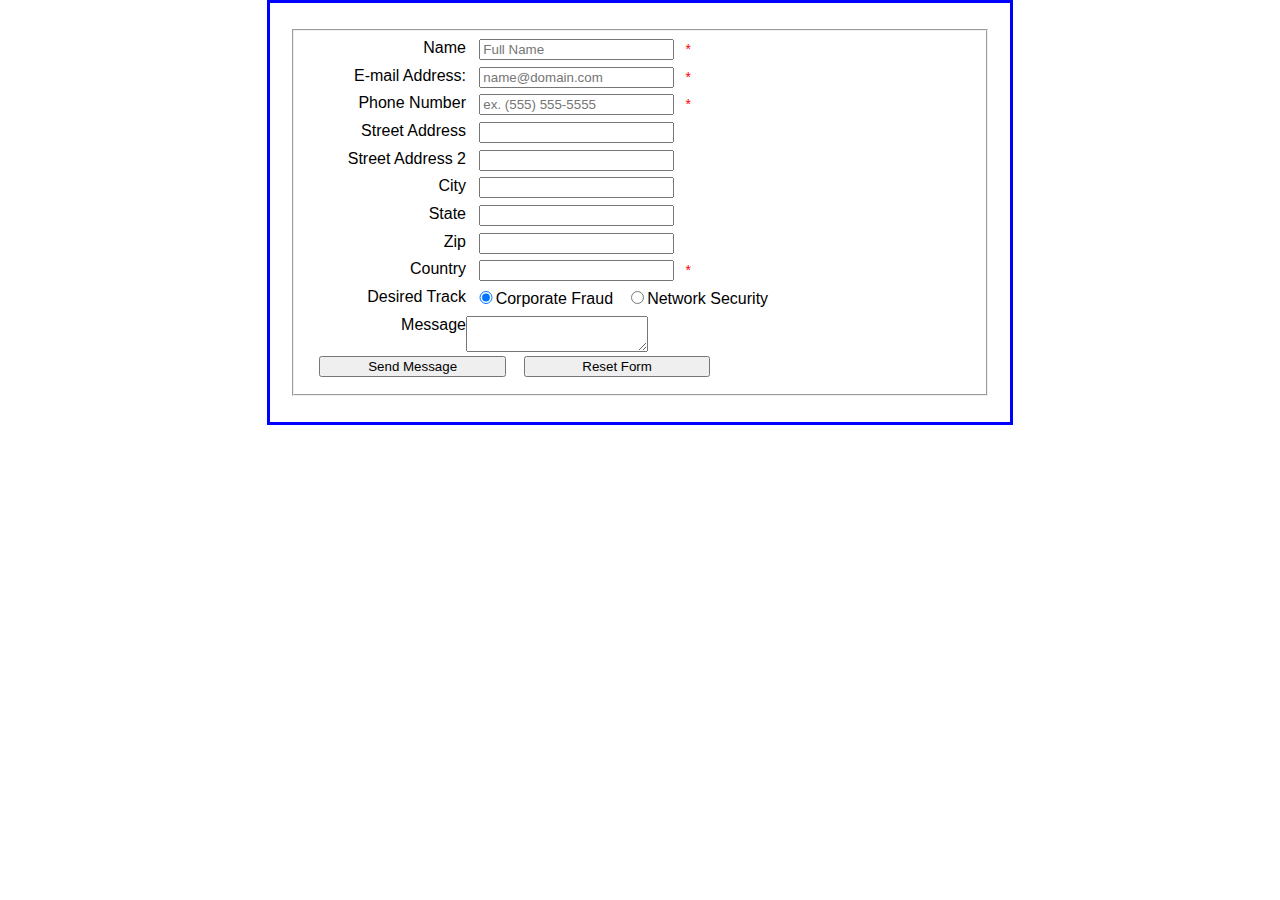
==== HW_3/index.html @ f51d8fbc "HW #3 Initial" ====
<!DOCTYPE html>
<html lang="en">
<head>
    <meta charset="UTF-8">
    <title>ASGN 5 Form Validation</title>
    <!-- Normal style sheet used for layout and general formatting. -->
    <link href="CSS/styles.css" type="text/css" rel="stylesheet">
    <!--&lt;!&ndash; HTML5 shim/shiv for HTML5 section element backward compatibility. &ndash;&gt;-->
    <!--<script src="http://html5shiv.googlecode.com/svn/trunk/html5.js"></script>-->
    <!-- jQuery library reference. Latest is always referenced from jQuery's CDN. -->
    <script type="text/javascript" src="http://code.jquery.com/jquery-1.8.3.min.js"></script>
    <script type="text/javascript" src="Controller.js"></script>
    <script type="text/javascript">

    </script>
</head>

<body>
<aside>
</aside>
<form id="contact" method="post" action="">


    <fieldset>

        <label for="name">Name</label>
        <input type="text" name="name" id="name" placeholder="Full Name" title="Enter your name" class="required"
               title="Name field cannot be blank and may only contain letters. If your name has numbers, use roman numeral notation.">
        <span>*</span><br>
        <label for="email">E-mail Address: </label>
        <input type="email" name="email" placeholder="name@domain.com" title="Enter your email" class="required"
               id="email">
        <span>*</span><br>

        <label for="phone">Phone Number</label>
        <input type="tel" name="phone" placeholder="ex. (555) 555-5555" id="phone" id="tphone"
               pattern="^\d{3}-\d{3}-\d{4}" title="Must Be 000-000-0000">
        <span>*</span><br>

        <label for="address1">Street Address</label>
        <input type="text" id="address1" name="address1"><br/>

        <label for="address2">Street Address 2</label>
        <input type="text" id="address2" name="address2"><br/>

        <label for="city">City</label>
        <input type="text" id="city" name="city"><br/>

        <label for="city">State</label>
        <input type="text" name="state"><br/>

        <label for="zip">Zip</label>
        <input type="text" id="zip" name="zip"><br/>

        <label for="country">Country</label>
        <input type="text" id=country name="country" class="required" required>
        <span>*</span><br>

        <label>Desired Track</label>
        <!--<label for="corporate_fraud">Corporate Fraud</label>-->
        <input type="radio" id=corporate_fraud name="corporate_fraud" checked >Corporate Fraud

        <input type="radio" id="network_security" name="network_security">Network Security</br>
        <!--<select name="desired_track">-->
        <!--<option value="corporate_fraud">Corporate Fraud</option>-->
        <!--<option value="network_security">Network Security</option>-->
        <!--</select><br/>-->

        <label for="message">Message</label>
        <textarea name="message" id="message" title="Enter your message" class="required" ></textarea><br/>

        <input type="submit" name="submit" id="submit" value="Send Message"/>
        <input type="reset" name="reset" id="resetID" value="Reset Form">

    </fieldset>
</form>

</body>
</html>

<!--Commented out email pattern: -->
<!--required pattern="([\w._%-])+(@){1}([0-9a-zA-Z.]){1,30}([\\.]){1}+([0-9a-zA-Z.]){3}"-->
---- HW_3/CSS/styles.css ----
body {
    font-family: Arial, Helvetica, sans-serif;
    background-color: white;
    margin: 0 auto;
    width: 700px;
    padding: 10px 20px;
    border: 3px solid blue;

}
label {
    float: left;
    width: 10em;
    text-align: right;
}
input {
    width: 14em;
    margin-left: 1em;
    margin-bottom: .5em;
}
#buttons input {
    width: 7em;
    margin-right: 0;
}
fieldset {
    margin-top: 1em;
    margin-bottom: 1em;
    padding-top: .5em;
}
legend {
    color: blue;
    font-weight: bold;
    font-size: 85%;
    margin-bottom: .5em;
}
span {
    color: red;
    font-size: 87.5%;
    margin-left: .5em;
}
#network_security, #corporate_fraud {
    width: 1em;
    margin-bottom: .9em;
}

p{
    position: center;

}
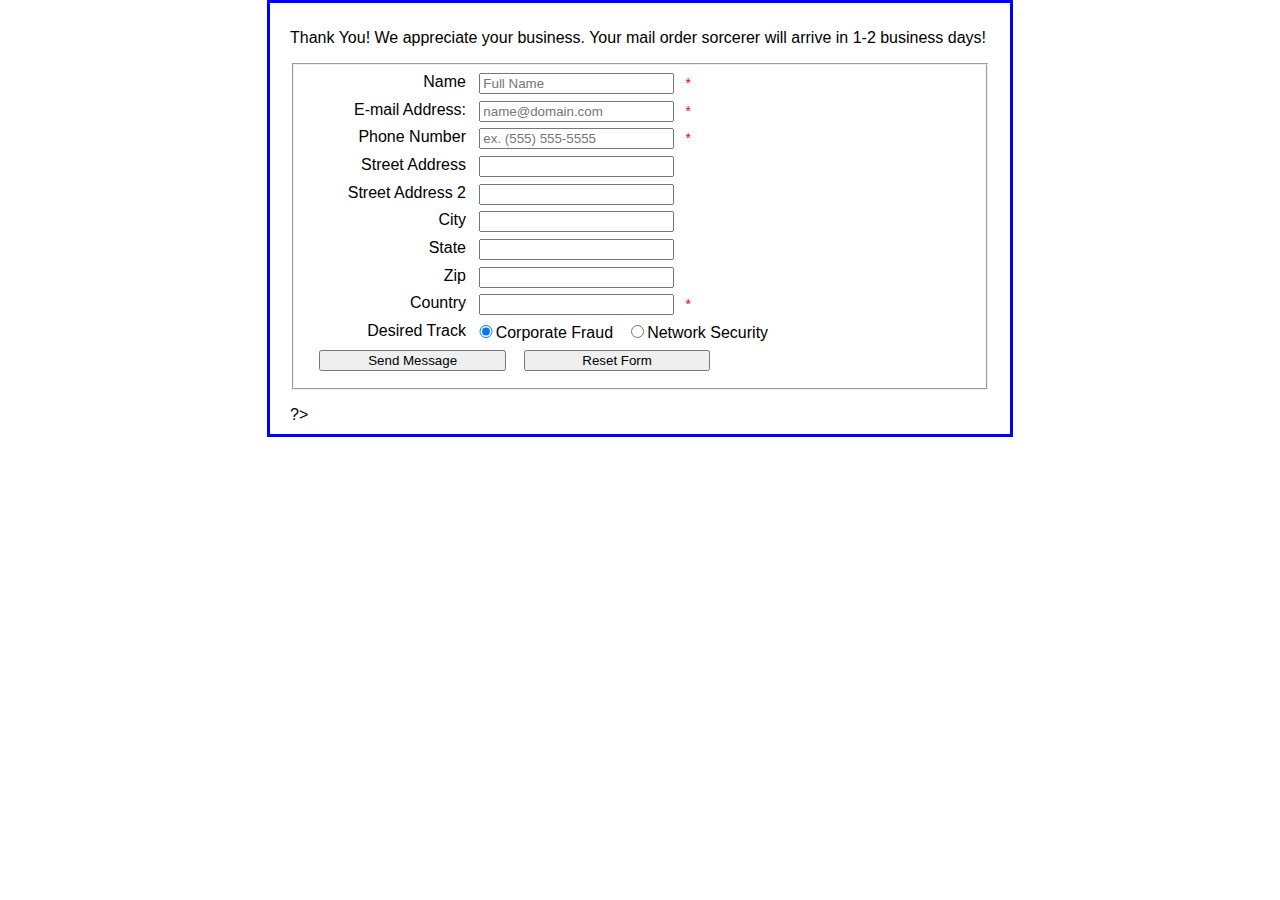
==== commit 02c9a325: "Final Submission" ====
--- a/HW_3/index.html
+++ b/HW_3/index.html
@@ -10,70 +10,88 @@
     <!-- jQuery library reference. Latest is always referenced from jQuery's CDN. -->
     <script type="text/javascript" src="http://code.jquery.com/jquery-1.8.3.min.js"></script>
     <script type="text/javascript" src="Controller.js"></script>
-    <script type="text/javascript">
+    <!--<script type="text/javascript">-->
 
-    </script>
+    <!--</script>-->
 </head>
 
 <body>
-<aside>
-</aside>
-<form id="contact" method="post" action="">
 
 
-    <fieldset>
+<div id="ThankYouPage" class="hidden">
+    <p> Thank You! We appreciate your business. Your mail order sorcerer will arrive in 1-2 business days!</p>
 
-        <label for="name">Name</label>
-        <input type="text" name="name" id="name" placeholder="Full Name" title="Enter your name" class="required"
-               title="Name field cannot be blank and may only contain letters. If your name has numbers, use roman numeral notation.">
-        <span>*</span><br>
-        <label for="email">E-mail Address: </label>
-        <input type="email" name="email" placeholder="name@domain.com" title="Enter your email" class="required"
-               id="email">
-        <span>*</span><br>
 
-        <label for="phone">Phone Number</label>
-        <input type="tel" name="phone" placeholder="ex. (555) 555-5555" id="phone" id="tphone"
-               pattern="^\d{3}-\d{3}-\d{4}" title="Must Be 000-000-0000">
-        <span>*</span><br>
+</div>
 
-        <label for="address1">Street Address</label>
-        <input type="text" id="address1" name="address1"><br/>
 
-        <label for="address2">Street Address 2</label>
-        <input type="text" id="address2" name="address2"><br/>
 
-        <label for="city">City</label>
-        <input type="text" id="city" name="city"><br/>
+<div id="formfield">
+    <form id="contact" method="post" action=ThankYou.html>
 
-        <label for="city">State</label>
-        <input type="text" name="state"><br/>
 
-        <label for="zip">Zip</label>
-        <input type="text" id="zip" name="zip"><br/>
+        <fieldset>
 
-        <label for="country">Country</label>
-        <input type="text" id=country name="country" class="required" required>
-        <span>*</span><br>
+            <label for="name">Name</label>
+            <input type="text" name="name" id="name" placeholder="Full Name" title="Enter your name" class="required"
+                   title="Name field cannot be blank and may only contain letters. If your name has numbers, use roman numeral notation.">
+            <span>*</span><br>
+            <label for="email">E-mail Address: </label>
+            <input type="email" name="email" placeholder="name@domain.com" title="Enter your email" class="required"
+                   id="email">
+            <span>*</span><br>
 
-        <label>Desired Track</label>
-        <!--<label for="corporate_fraud">Corporate Fraud</label>-->
-        <input type="radio" id=corporate_fraud name="corporate_fraud" checked >Corporate Fraud
+            <label for="phone">Phone Number</label>
+            <input type="tel" name="phone" placeholder="ex. (555) 555-5555" id="phone" id="tphone" class="required"
+                   pattern="^\d{3}-\d{3}-\d{4}" title="Must Be 000-000-0000">
+            <span>*</span><br>
 
-        <input type="radio" id="network_security" name="network_security">Network Security</br>
-        <!--<select name="desired_track">-->
-        <!--<option value="corporate_fraud">Corporate Fraud</option>-->
-        <!--<option value="network_security">Network Security</option>-->
-        <!--</select><br/>-->
+            <label for="address1">Street Address</label>
+            <input type="text" id="address1" name="address1"><br/>
 
-        <label for="message">Message</label>
-        <textarea name="message" id="message" title="Enter your message" class="required" ></textarea><br/>
+            <label for="address2">Street Address 2</label>
+            <input type="text" id="address2" name="address2"><br/>
 
-        <input type="submit" name="submit" id="submit" value="Send Message"/>
-        <input type="reset" name="reset" id="resetID" value="Reset Form">
+            <label for="city">City</label>
+            <input type="text" id="city" name="city"><br/>
 
-    </fieldset>
-</form>
+            <label for="city">State</label>
+            <input type="text" name="state"><br/>
+
+            <label for="zip">Zip</label>
+            <input type="text" id="zip" name="zip"><br/>
+
+            <label for="country">Country</label>
+            <input type="text" id=country name="country" class="required">
+            <span>*</span><br>
+
+            <label>Desired Track</label>
+            <!--<label for="corporate_fraud">Corporate Fraud</label>-->
+            <input type="radio" id=corporate_fraud name="corporate_fraud" checked >Corporate Fraud
+
+            <input type="radio" id="network_security" name="network_security">Network Security</br>
+            <!--<select name="desired_track">-->
+            <!--<option value="corporate_fraud">Corporate Fraud</option>-->
+            <!--<option value="network_security">Network Security</option>-->
+            <!--</select><br/>-->
+
+            <!--<label for="message">Message</label>-->
+            <!--<textarea name="message" id="message" title="Enter your message" class="required" ></textarea><br/>-->
+
+            <input type="submit" name="submit" id="submit" value="Send Message"/>
+            <input type="reset" name="reset" id="resetID" value="Reset Form">
+
+        </fieldset>
+
+
+
+    </form>
+
+
+?>
+
+</div>
+
 
 </body>
 </html>
